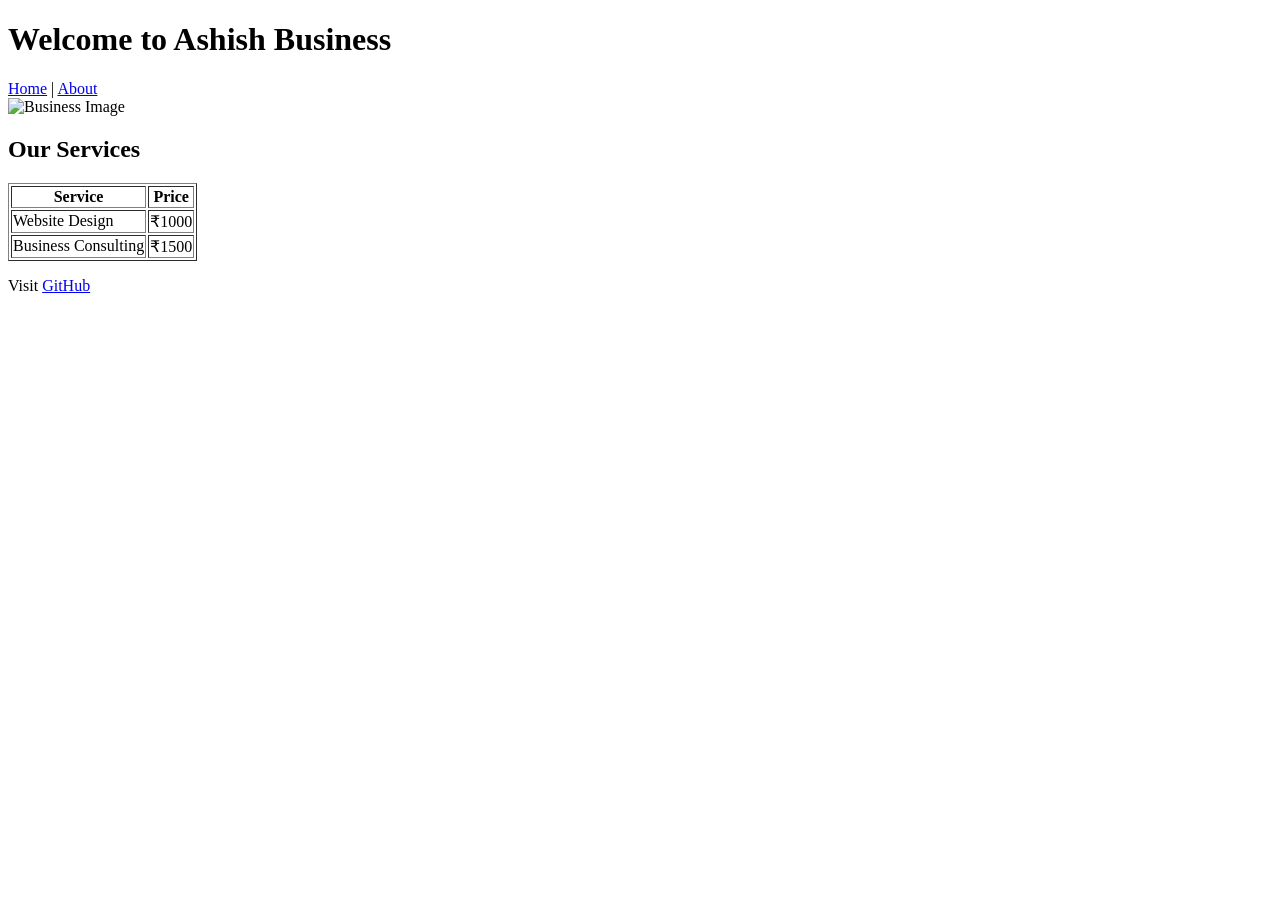
==== index.html @ 9035db65 "Add files via upload" ====
<!DOCTYPE html>
<html>
<head>
    <title>Ashish Business</title>
    <link rel="stylesheet" href="style.css">
</head>
<body>

    <h1>Welcome to Ashish Business</h1>

    <nav>
        <a href="index.html">Home</a> |
        <a href="about.html">About</a>
    </nav>

    <img src="business.jpg" alt="Business Image" width="300">

    <h2>Our Services</h2>

    <table border="1">
        <tr>
            <th>Service</th>
            <th>Price</th>
        </tr>
        <tr>
            <td>Website Design</td>
            <td>₹1000</td>
        </tr>
        <tr>
            <td>Business Consulting</td>
            <td>₹1500</td>
        </tr>
    </table>

    <p>
        Visit
        <a href="https://github.com" target="_blank">GitHub</a>
    </p>

</body>
</html>
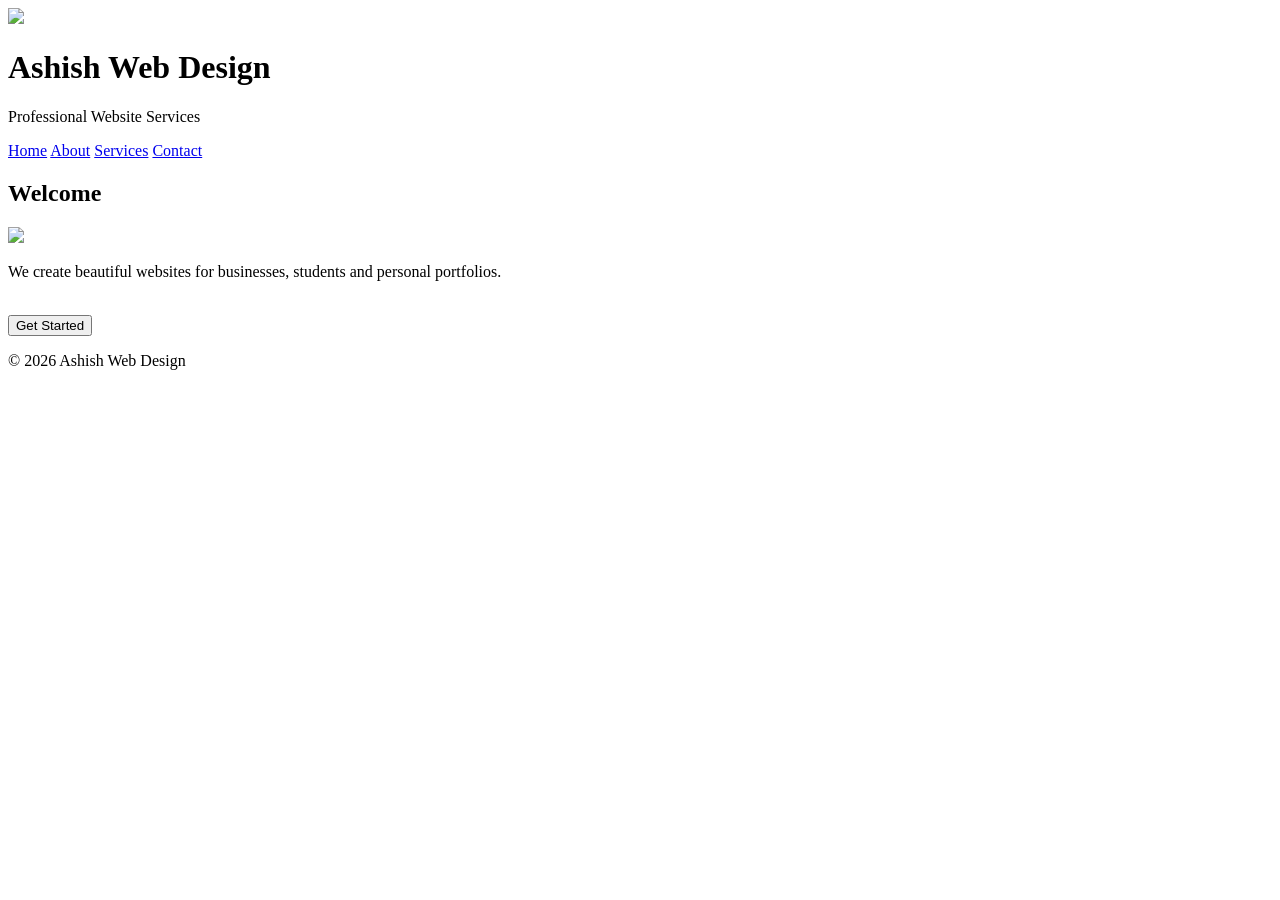
==== commit 5902ee81: "Rename index (1).html to index.html" ====
--- a/index.html
+++ b/index.html
@@ -1,41 +1,45 @@
 <!DOCTYPE html>
 <html>
 <head>
-    <title>Ashish Business</title>
-    <link rel="stylesheet" href="style.css">
+<title>Ashish Web Design</title>
+<link rel="stylesheet" href="style.css">
+<meta name="viewport" content="width=device-width, initial-scale=1.0">
 </head>
+
 <body>
 
-    <h1>Welcome to Ashish Business</h1>
+<header>
+<img src="logo.png" width="100">
+<h1>Ashish Web Design</h1>
+<p>Professional Website Services</p>
+</header>
 
-    <nav>
-        <a href="index.html">Home</a> |
-        <a href="about.html">About</a>
-    </nav>
+<nav>
+<a href="index.html">Home</a>
+<a href="about.html">About</a>
+<a href="services.html">Services</a>
+<a href="contact.html">Contact</a>
+</nav>
 
-    <img src="business.jpg" alt="Business Image" width="300">
+<section>
+<h2>Welcome</h2>
 
-    <h2>Our Services</h2>
+<img src="business.jpg">
 
-    <table border="1">
-        <tr>
-            <th>Service</th>
-            <th>Price</th>
-        </tr>
-        <tr>
-            <td>Website Design</td>
-            <td>₹1000</td>
-        </tr>
-        <tr>
-            <td>Business Consulting</td>
-            <td>₹1500</td>
-        </tr>
-    </table>
+<p>
+We create beautiful websites for businesses,
+students and personal portfolios.
+</p>
 
-    <p>
-        Visit
-        <a href="https://github.com" target="_blank">GitHub</a>
-    </p>
+<br>
+
+<button>Get Started</button>
+
+</section>
+
+<footer>
+<p>© 2026 Ashish Web Design</p>
+</footer>
 
 </body>
-</html>+</html>
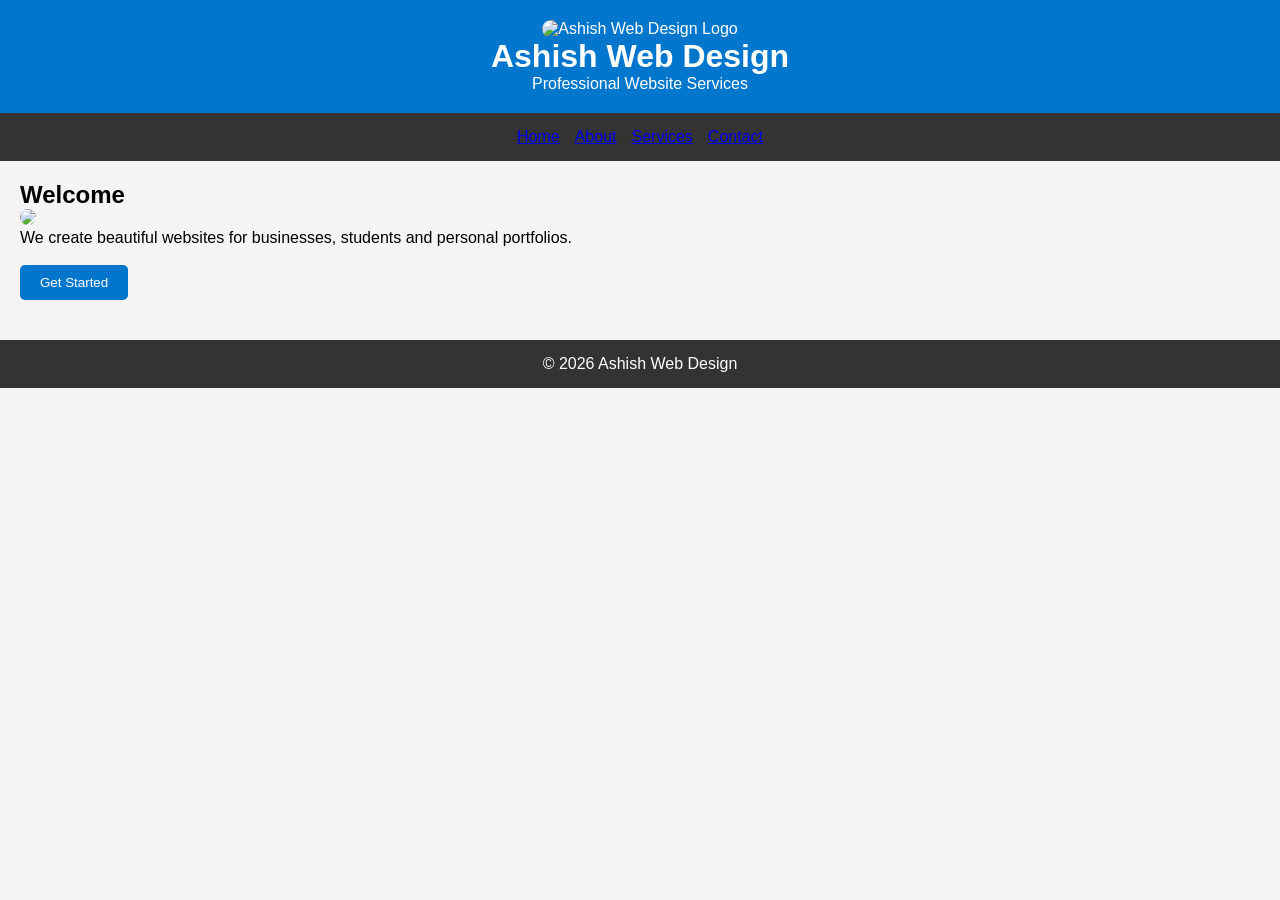
==== commit ee01e16f: "Update index.html" ====
--- a/index.html
+++ b/index.html
@@ -9,7 +9,7 @@
 <body>
 
 <header>
-<img src="logo.png" width="100">
+<img src="logo.png" alt="Ashish Web Design Logo"> <width="100">
 <h1>Ashish Web Design</h1>
 <p>Professional Website Services</p>
 </header>
--- a/style.css
+++ b/style.css
@@ -0,0 +1,71 @@
+*{
+    margin:0;
+    padding:0;
+    box-sizing:border-box;
+}
+
+body{
+    font-family:Arial,sans-serif;
+    background:#f4f4f4;
+}
+
+header{
+    background:#0077cc;
+    color:white;
+    text-align:center;
+    padding:20px;
+}
+
+nav{
+    background:#333;
+    text-align:center;
+    padding:15px;
+}
+nav{
+    background:#333;
+    padding:15px;
+    display:flex;
+    justify-content:center;
+    flex-wrap:wrap;
+    gap:15px;
+}
+section{
+    padding:20px;
+}
+
+img{
+    max-width:100%;
+    height:auto;
+    border-radius:10px;
+}
+
+table{
+    width:100%;
+    border-collapse:collapse;
+    margin-top:20px;
+}
+
+table,th,td{
+    border:1px solid black;
+}
+
+th,td{
+    padding:10px;
+    text-align:center;
+}
+
+button{
+    background:#0077cc;
+    color:white;
+    border:none;
+    padding:10px 20px;
+    border-radius:5px;
+}
+
+footer{
+    background:#333;
+    color:white;
+    text-align:center;
+    padding:15px;
+    margin-top:20px;
+}
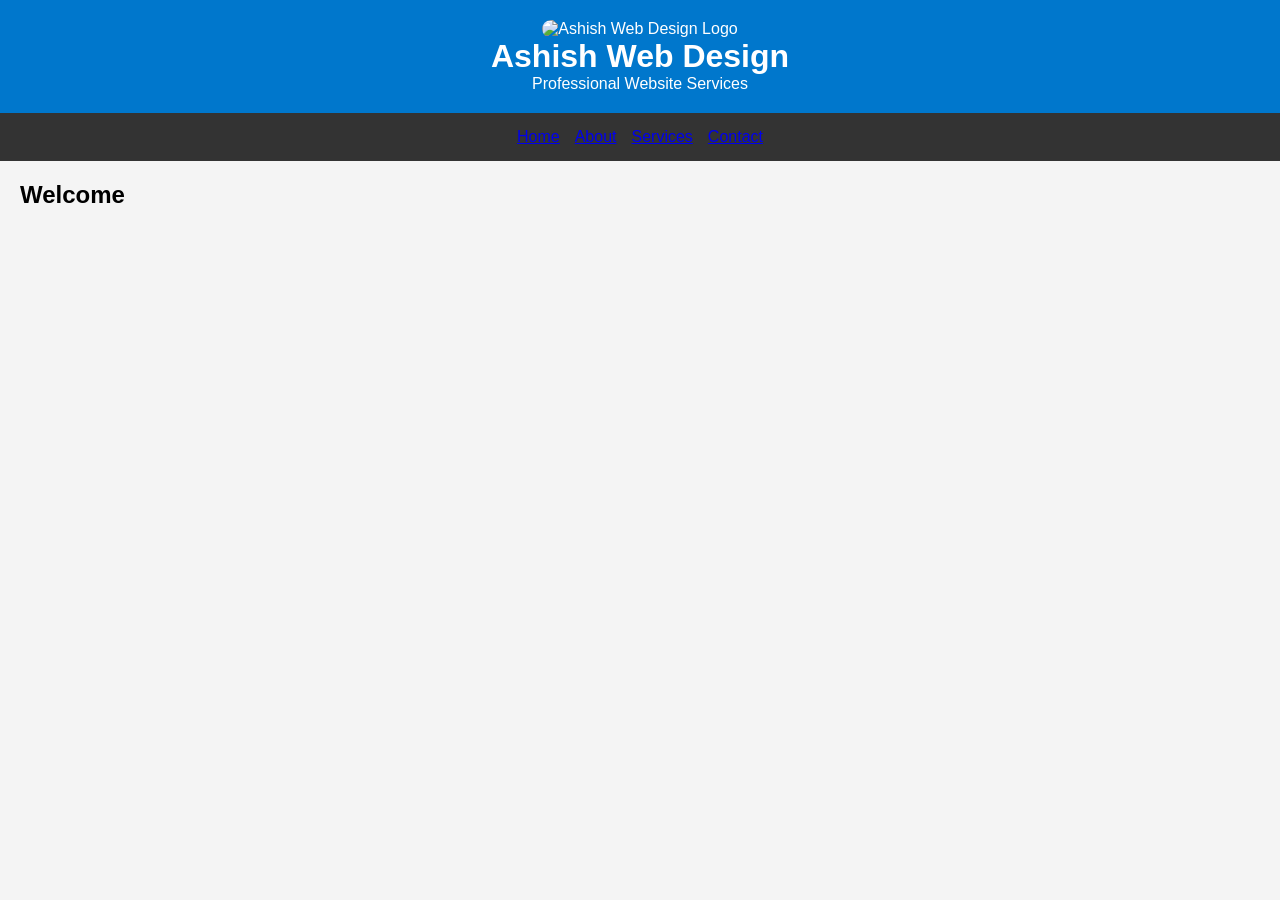
==== commit eb8f7be5: "Change image source from business.jpg to business.png, fixed image path" ====
--- a/index.html
+++ b/index.html
@@ -24,7 +24,7 @@
 <section>
 <h2>Welcome</h2>
 
-<img src="business.jpg">
+<img src="business.png>
 
 <p>
 We create beautiful websites for businesses,
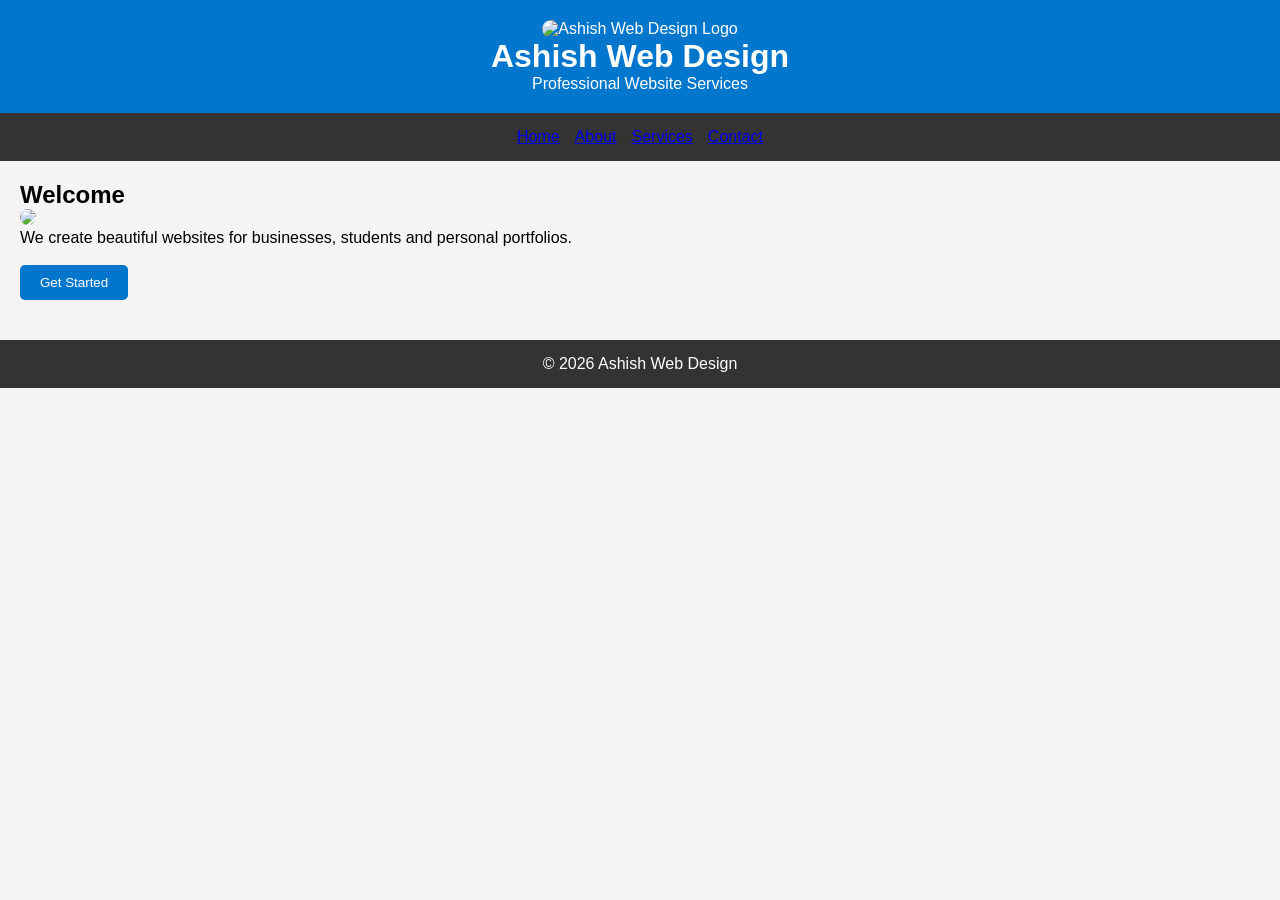
==== commit ea46a84e: "Update index.html" ====
--- a/index.html
+++ b/index.html
@@ -24,7 +24,7 @@
 <section>
 <h2>Welcome</h2>
 
-<img src="business.png>
+<img src="business.png">
 
 <p>
 We create beautiful websites for businesses,
